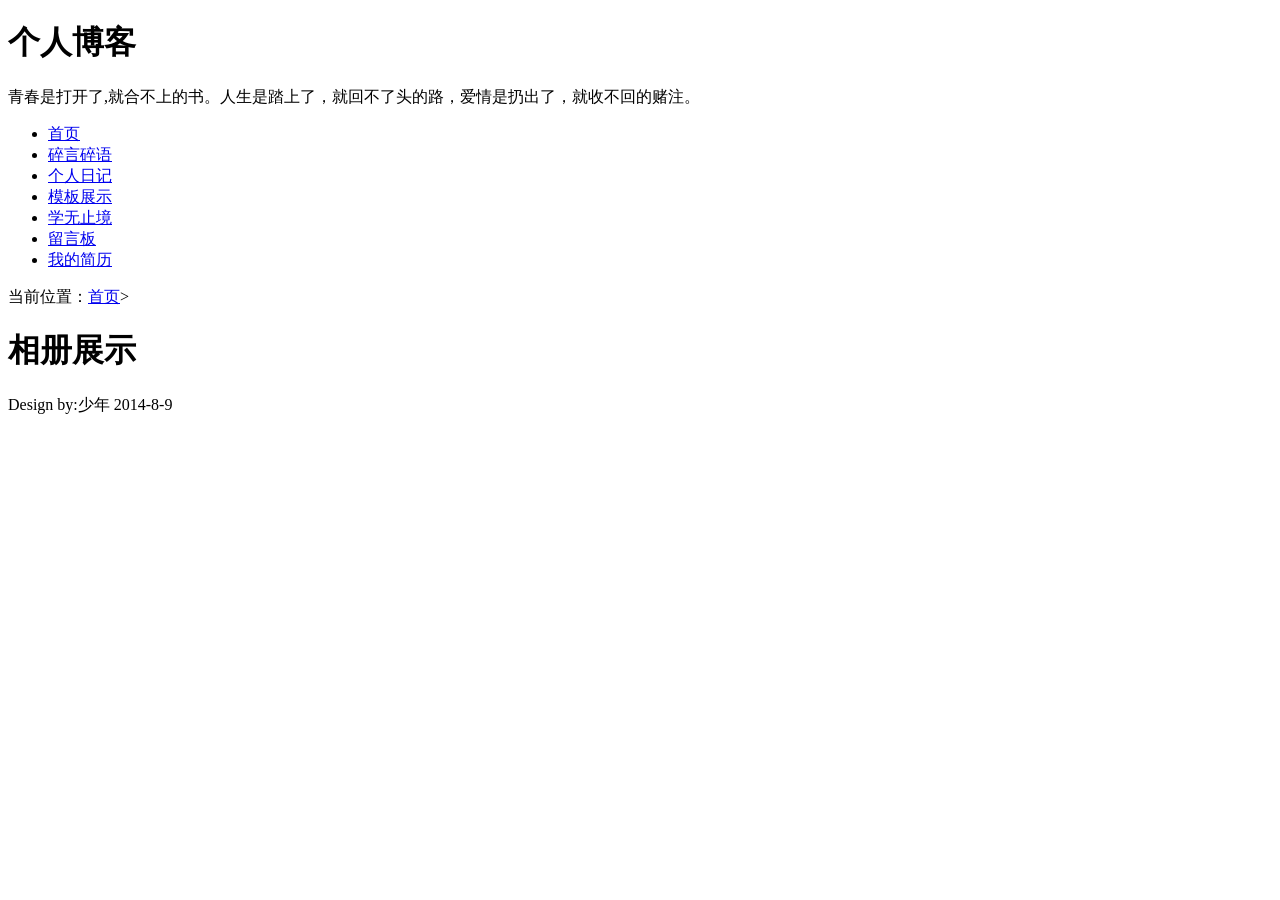
==== application/home/view/html/index.html @ 8de62ea6 "补全初始页面" ====
<!DOCTYPE HTML>
<html lang="zh-CN">
<head>
    <meta charset="UTF-8">
    <title>相册展示-个人博客</title>
    <meta name="keywords" content="个人博客" />
    <meta name="description" content="" />
    <link rel="stylesheet" href="__STATIC__/home/css/index.css"/>
    <link rel="stylesheet" href="__STATIC__/home/css/style.css"/>
    <script type="text/javascript" src="__STATIC__/home/js/jquery1.42.min.js"></script>
    <script type="text/javascript" src="__STATIC__/home/js/jquery.SuperSlide.2.1.1.js"></script>
    <script type="text/javascript" src="__STATIC__/home/js/common.js"></script>
    <script type="text/javascript" src="__STATIC__/home/js/waterfall.js" ></script>
    <!--[if lt IE 9]>
    <script src="__STATIC__/home/js/html5.js"></script>
    <![endif]-->
</head>

<body>
<!--header start-->
<div id="header">
    <h1>个人博客</h1>
    <p>青春是打开了,就合不上的书。人生是踏上了，就回不了头的路，爱情是扔出了，就收不回的赌注。</p>
    <div id="nav">
        <ul>
            <li><a href="{:url('Index/index')}">首页</a></li>
            <li><a href="{:url('Quotations/index')}">碎言碎语</a></li>
            <li><a href="{:url('Diary/index')}">个人日记</a></li>
            <li><a href="{:url('Html/index')}">模板展示</a></li>
            <li><a href="{:url('Study/index')}">学无止境</a></li>
            <li><a href="{:url('Putwords/index')}">留言板</a></li>
            <li><a href="{:url('Profile/index')}" target="_blank">我的简历</a></li>
            <div class="clear"></div>
        </ul>
    </div>
</div>
<!--header end-->
<!--content start-->
<div id="content_xc">
    <div class="weizi">
        <div class="wz_text">当前位置：<a href="#">首页</a>><h1>相册展示</h1></div>
    </div>
    <div class="xc_content">
        <div class="con-bg">
            <div class="w960 mt_10">
                <div class="w650">
                    <ul class="tips" id="wf-main" style="display:none" >
                        <li class="wf-cld"><img src="__STATIC__/home/images/photo/8.jpg"  width="200" height="178" alt="" /></li>
                        <li class="wf-cld"><img src="__STATIC__/home/images/photo/1.jpg" height="147" width="200" alt="" /></li>
                        <li class="wf-cld"><img src="__STATIC__/home/images/photo/2.jpg"  width="200" height="267" alt="" /></li>
                        <li class="wf-cld"><img src="__STATIC__/home/images/photo/3.jpg"  width="200" height="125" alt="" /></li>
                        <li class="wf-cld"><img src="__STATIC__/home/images/photo/4.jpg" width="200" height="299" alt="" /></li>
                        <li class="wf-cld"><img src="__STATIC__/home/images/photo/5.jpg" width="200" height="125" alt="" /></li>
                        <li class="wf-cld"><img src="__STATIC__/home/images/photo/6.jpg" width="200" height="267" alt="" /></li>
                        <li class="wf-cld"><img src="__STATIC__/home/images/photo/7.jpg" width="200" height="135" alt="" /></li>
                        <li class="wf-cld"><img src="__STATIC__/home/images/photo/9.jpg"  width="200" height="300" alt="" /></li>
                        <li class="wf-cld"><img src="__STATIC__/home/images/photo/10.jpg"  width="200" height="107" alt="" /></li>
                        <li class="wf-cld"><img rel="lazy" lazy_src="__STATIC__/home/images/photo/8.jpg"  width="200" height="178" alt="" /></li>
                        <li class="wf-cld"><img rel="lazy" lazy_src="__STATIC__/home/images/photo/1.jpg" height="147" width="200" alt="" /></li>
                        <li class="wf-cld"><img rel="lazy" lazy_src="__STATIC__/home/images/photo/2.jpg"  width="200" height="267" alt="" /></li>
                        <li class="wf-cld"><img rel="lazy" lazy_src="__STATIC__/home/images/photo/3.jpg"  width="200" height="125" alt="" /></li>
                        <li class="wf-cld"><img rel="lazy" lazy_src="__STATIC__/home/images/photo/4.jpg" width="200" height="299" alt="" /></li>
                        <li class="wf-cld"><img rel="lazy" lazy_src="__STATIC__/home/images/photo/5.jpg" width="200" height="125" alt="" /></li>
                        <li class="wf-cld"><img rel="lazy" lazy_src="__STATIC__/home/images/photo/6.jpg" width="200" height="267"alt="" /></li>
                        <li class="wf-cld"><img rel="lazy" lazy_src="__STATIC__/home/images/photo/7.jpg" width="200" height="135" alt="" /></li>
                        <li class="wf-cld"><img rel="lazy" lazy_src="__STATIC__/home/images/photo/9.jpg"  width="200" height="300" alt="" /></li>
                        <li class="wf-cld"><img rel="lazy" lazy_src="__STATIC__/home/images/photo/10.jpg"  width="200" height="107" alt="" /></li>
                        <li class="wf-cld"><img rel="lazy" lazy_src="__STATIC__/home/images/photo/2.jpg"  width="200" height="267" alt="" /></li>
                        <li class="wf-cld"><img rel="lazy" lazy_src="__STATIC__/home/images/photo/3.jpg"  width="200" height="125" alt="" /></li>
                        <li class="wf-cld"><img rel="lazy" lazy_src="__STATIC__/home/images/photo/8.jpg"  width="200" height="178" alt="" /></li>
                        <li class="wf-cld"><img rel="lazy" lazy_src="__STATIC__/home/images/photo/1.jpg" height="147" width="200" alt="" /></li>
                        <li class="wf-cld"><img rel="lazy" lazy_src="__STATIC__/home/images/photo/2.jpg"  width="200" height="267" alt="" /></li>
                        <li class="wf-cld"><img rel="lazy" lazy_src="__STATIC__/home/images/photo/3.jpg"  width="200" height="125" alt="" /></li>
                        <li class="wf-cld"><img rel="lazy" lazy_src="__STATIC__/home/images/photo/4.jpg" width="200" height="299" alt="" /></li>
                        <li class="wf-cld"><img rel="lazy" lazy_src="__STATIC__/home/images/photo/5.jpg" width="200" height="125" alt="" /></li>
                        <li class="wf-cld"><img rel="lazy" lazy_src="__STATIC__/home/images/photo/6.jpg" width="200" height="267"alt="" /></li>
                        <li class="wf-cld"><img rel="lazy" lazy_src="__STATIC__/home/images/photo/7.jpg" width="200" height="135" alt="" /></li>
                        <li class="wf-cld"><img rel="lazy" lazy_src="__STATIC__/home/images/photo/9.jpg"  width="200" height="300" alt="" /></li>
                        <li class="wf-cld"><img rel="lazy" lazy_src="__STATIC__/home/images/photo/10.jpg"  width="200" height="107" alt="" /></li>
                        <li class="wf-cld"><img rel="lazy" lazy_src="__STATIC__/home/images/photo/2.jpg"  width="200" height="267" alt="" /></li>
                        <li class="wf-cld"><img rel="lazy" lazy_src="__STATIC__/home/images/photo/3.jpg"  width="200" height="125" alt="" /></li>
                    </ul>
                </div>
            </div>
        </div>
    </div>
</div>
<!--content end-->
<!--footer-->
<div id="footer">
    <p>Design by:少年 2014-8-9</p>
</div>
<!--footer end-->
<script type="text/javascript">jQuery(".lanmubox").slide({easing:"easeOutBounce",delayTime:400});</script>
<script  type="text/javascript" src="__STATIC__/home/js/nav.js"></script>
<script>

    var timer, m = 0, m1 = $("img[rel='lazy']").length;

    function fade() {

        $("img[rel='lazy']").each(function () {

            var $scroTop = $(this).offset();

            if ($scroTop.top <= $(window).scrollTop() + $(window).height()) {

                $(this).hide();

                $(this).attr("src", $(this).attr("lazy_src"));

                $(this).attr("top", $scroTop.top);

                $(this).removeAttr("rel");

                $(this).removeAttr("lazy_src");

                $(this).fadeIn(600);

                var _left = $(this).parent().parent().attr("_left");

                if (_left != undefined)

                    $(this).parent().parent().animate({ left: _left }, 400);

                m++;

            }

        });

        if (m < m1) { timer = window.setTimeout(fade, 300); }

        else { window.clearTimeout(timer); }

    }

    $(function () {

        $("#wf-main img[rel='lazy']").each(function (i) {

            var _left = $(this).parent().parent().css("left").replace("px", "");

            $(this).parent().parent().attr("_left", _left);

            $(this).parent().parent().css("left", 0);

        });

        fade();

    });

    $(".loading").hide();

    $("#wf-main").show();

</script>
</body>
</html>
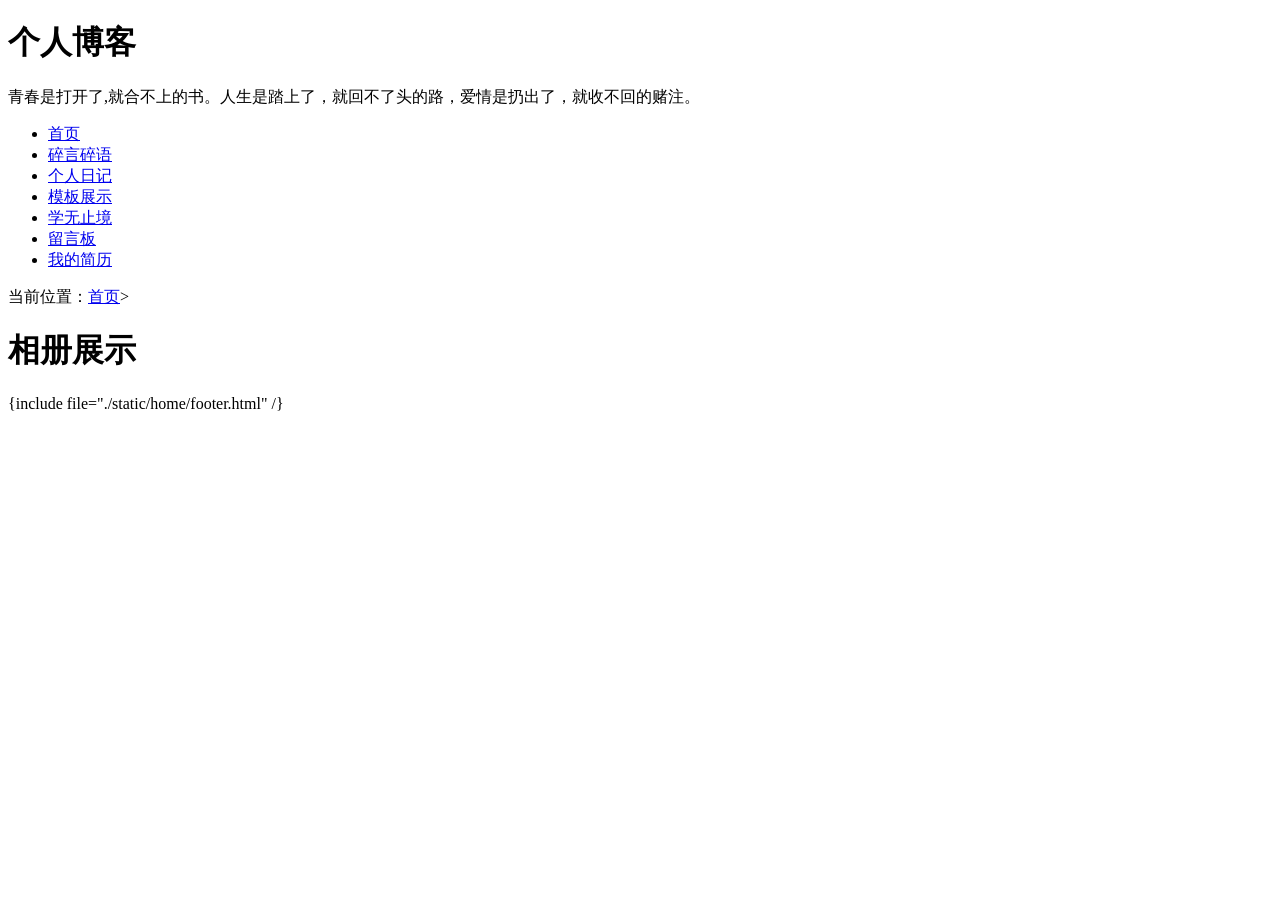
==== commit be127615: "头尾分离" ====
--- a/application/home/view/html/index.html
+++ b/application/home/view/html/index.html
@@ -28,7 +28,7 @@
             <li><a href="{:url('Diary/index')}">个人日记</a></li>
             <li><a href="{:url('Html/index')}">模板展示</a></li>
             <li><a href="{:url('Study/index')}">学无止境</a></li>
-            <li><a href="{:url('Putwords/index')}">留言板</a></li>
+            <li><a href="#">留言板</a></li>
             <li><a href="{:url('Profile/index')}" target="_blank">我的简历</a></li>
             <div class="clear"></div>
         </ul>
@@ -86,10 +86,8 @@
     </div>
 </div>
 <!--content end-->
-<!--footer-->
-<div id="footer">
-    <p>Design by:少年 2014-8-9</p>
-</div>
+<!--footer start-->
+{include file="./static/home/footer.html" /}
 <!--footer end-->
 <script type="text/javascript">jQuery(".lanmubox").slide({easing:"easeOutBounce",delayTime:400});</script>
 <script  type="text/javascript" src="__STATIC__/home/js/nav.js"></script>
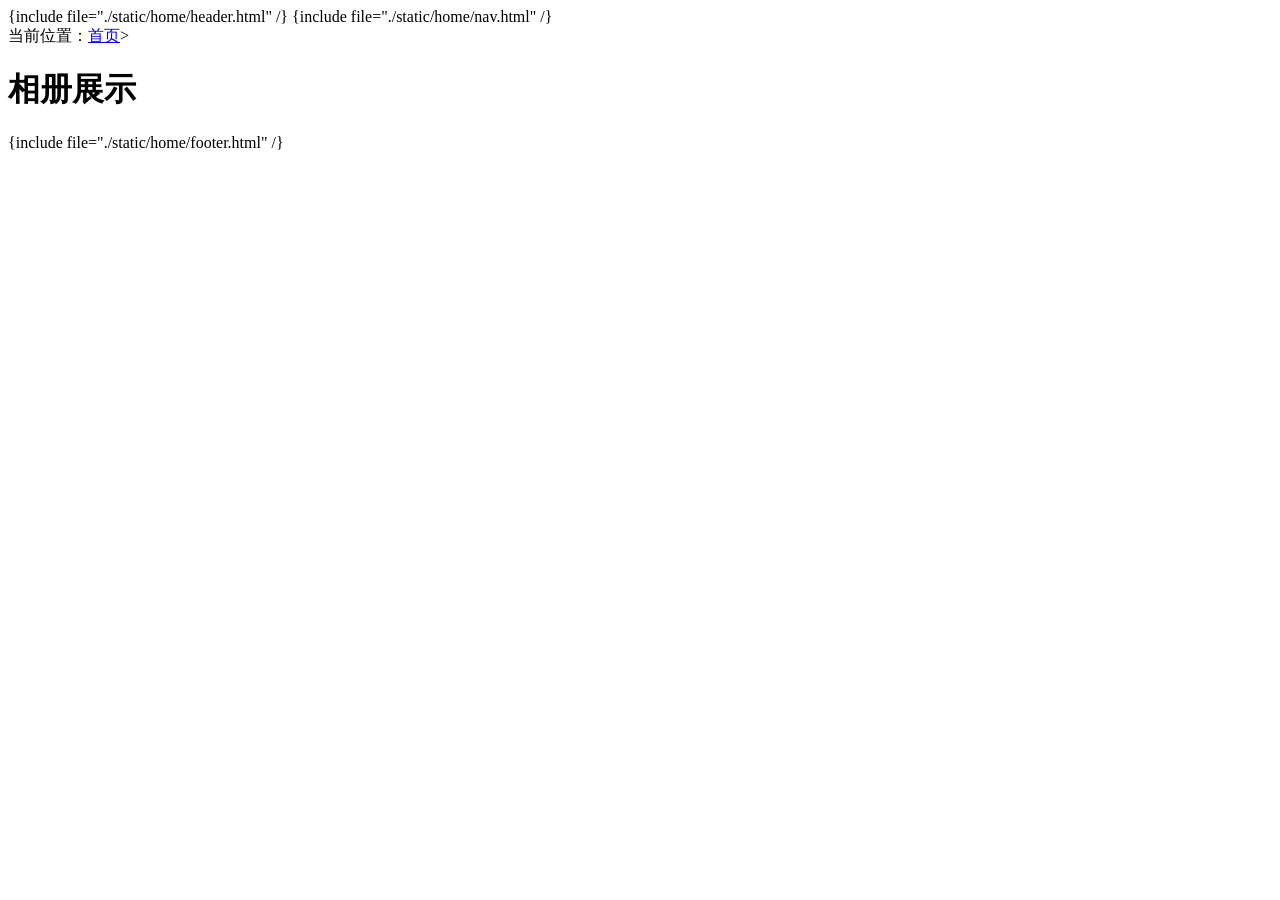
==== commit bd77a952: "侧边栏文章" ====
--- a/application/home/view/html/index.html
+++ b/application/home/view/html/index.html
@@ -18,23 +18,11 @@
 
 <body>
 <!--header start-->
-<div id="header">
-    <h1>个人博客</h1>
-    <p>青春是打开了,就合不上的书。人生是踏上了，就回不了头的路，爱情是扔出了，就收不回的赌注。</p>
-    <div id="nav">
-        <ul>
-            <li><a href="{:url('Index/index')}">首页</a></li>
-            <li><a href="{:url('Quotations/index')}">碎言碎语</a></li>
-            <li><a href="{:url('Diary/index')}">个人日记</a></li>
-            <li><a href="{:url('Html/index')}">模板展示</a></li>
-            <li><a href="{:url('Study/index')}">学无止境</a></li>
-            <li><a href="#">留言板</a></li>
-            <li><a href="{:url('Profile/index')}" target="_blank">我的简历</a></li>
-            <div class="clear"></div>
-        </ul>
-    </div>
-</div>
+{include file="./static/home/header.html" /}
 <!--header end-->
+<!--nav-->
+{include file="./static/home/nav.html" /}
+<!--nav end-->
 <!--content start-->
 <div id="content_xc">
     <div class="weizi">
@@ -45,40 +33,13 @@
             <div class="w960 mt_10">
                 <div class="w650">
                     <ul class="tips" id="wf-main" style="display:none" >
-                        <li class="wf-cld"><img src="__STATIC__/home/images/photo/8.jpg"  width="200" height="178" alt="" /></li>
-                        <li class="wf-cld"><img src="__STATIC__/home/images/photo/1.jpg" height="147" width="200" alt="" /></li>
-                        <li class="wf-cld"><img src="__STATIC__/home/images/photo/2.jpg"  width="200" height="267" alt="" /></li>
-                        <li class="wf-cld"><img src="__STATIC__/home/images/photo/3.jpg"  width="200" height="125" alt="" /></li>
-                        <li class="wf-cld"><img src="__STATIC__/home/images/photo/4.jpg" width="200" height="299" alt="" /></li>
-                        <li class="wf-cld"><img src="__STATIC__/home/images/photo/5.jpg" width="200" height="125" alt="" /></li>
-                        <li class="wf-cld"><img src="__STATIC__/home/images/photo/6.jpg" width="200" height="267" alt="" /></li>
-                        <li class="wf-cld"><img src="__STATIC__/home/images/photo/7.jpg" width="200" height="135" alt="" /></li>
-                        <li class="wf-cld"><img src="__STATIC__/home/images/photo/9.jpg"  width="200" height="300" alt="" /></li>
-                        <li class="wf-cld"><img src="__STATIC__/home/images/photo/10.jpg"  width="200" height="107" alt="" /></li>
-                        <li class="wf-cld"><img rel="lazy" lazy_src="__STATIC__/home/images/photo/8.jpg"  width="200" height="178" alt="" /></li>
-                        <li class="wf-cld"><img rel="lazy" lazy_src="__STATIC__/home/images/photo/1.jpg" height="147" width="200" alt="" /></li>
-                        <li class="wf-cld"><img rel="lazy" lazy_src="__STATIC__/home/images/photo/2.jpg"  width="200" height="267" alt="" /></li>
-                        <li class="wf-cld"><img rel="lazy" lazy_src="__STATIC__/home/images/photo/3.jpg"  width="200" height="125" alt="" /></li>
-                        <li class="wf-cld"><img rel="lazy" lazy_src="__STATIC__/home/images/photo/4.jpg" width="200" height="299" alt="" /></li>
-                        <li class="wf-cld"><img rel="lazy" lazy_src="__STATIC__/home/images/photo/5.jpg" width="200" height="125" alt="" /></li>
-                        <li class="wf-cld"><img rel="lazy" lazy_src="__STATIC__/home/images/photo/6.jpg" width="200" height="267"alt="" /></li>
-                        <li class="wf-cld"><img rel="lazy" lazy_src="__STATIC__/home/images/photo/7.jpg" width="200" height="135" alt="" /></li>
-                        <li class="wf-cld"><img rel="lazy" lazy_src="__STATIC__/home/images/photo/9.jpg"  width="200" height="300" alt="" /></li>
-                        <li class="wf-cld"><img rel="lazy" lazy_src="__STATIC__/home/images/photo/10.jpg"  width="200" height="107" alt="" /></li>
-                        <li class="wf-cld"><img rel="lazy" lazy_src="__STATIC__/home/images/photo/2.jpg"  width="200" height="267" alt="" /></li>
-                        <li class="wf-cld"><img rel="lazy" lazy_src="__STATIC__/home/images/photo/3.jpg"  width="200" height="125" alt="" /></li>
-                        <li class="wf-cld"><img rel="lazy" lazy_src="__STATIC__/home/images/photo/8.jpg"  width="200" height="178" alt="" /></li>
-                        <li class="wf-cld"><img rel="lazy" lazy_src="__STATIC__/home/images/photo/1.jpg" height="147" width="200" alt="" /></li>
-                        <li class="wf-cld"><img rel="lazy" lazy_src="__STATIC__/home/images/photo/2.jpg"  width="200" height="267" alt="" /></li>
-                        <li class="wf-cld"><img rel="lazy" lazy_src="__STATIC__/home/images/photo/3.jpg"  width="200" height="125" alt="" /></li>
-                        <li class="wf-cld"><img rel="lazy" lazy_src="__STATIC__/home/images/photo/4.jpg" width="200" height="299" alt="" /></li>
-                        <li class="wf-cld"><img rel="lazy" lazy_src="__STATIC__/home/images/photo/5.jpg" width="200" height="125" alt="" /></li>
-                        <li class="wf-cld"><img rel="lazy" lazy_src="__STATIC__/home/images/photo/6.jpg" width="200" height="267"alt="" /></li>
-                        <li class="wf-cld"><img rel="lazy" lazy_src="__STATIC__/home/images/photo/7.jpg" width="200" height="135" alt="" /></li>
-                        <li class="wf-cld"><img rel="lazy" lazy_src="__STATIC__/home/images/photo/9.jpg"  width="200" height="300" alt="" /></li>
-                        <li class="wf-cld"><img rel="lazy" lazy_src="__STATIC__/home/images/photo/10.jpg"  width="200" height="107" alt="" /></li>
-                        <li class="wf-cld"><img rel="lazy" lazy_src="__STATIC__/home/images/photo/2.jpg"  width="200" height="267" alt="" /></li>
-                        <li class="wf-cld"><img rel="lazy" lazy_src="__STATIC__/home/images/photo/3.jpg"  width="200" height="125" alt="" /></li>
+                        <a href="http://47.104.202.142/html/demo3/index.html" target="_blank">
+                        <li class="wf-cld"><img src="__STATIC__/home/images/html/demo3.jpg"  width="200"/></li>
+                        </a>
+                        <a href="http://47.104.202.142/html/demo4/index.html" target="_blank">
+                            <li class="wf-cld"><img src="__STATIC__/home/images/html/demo4.jpg"  width="200"/></li>
+                        </a>
+
                     </ul>
                 </div>
             </div>
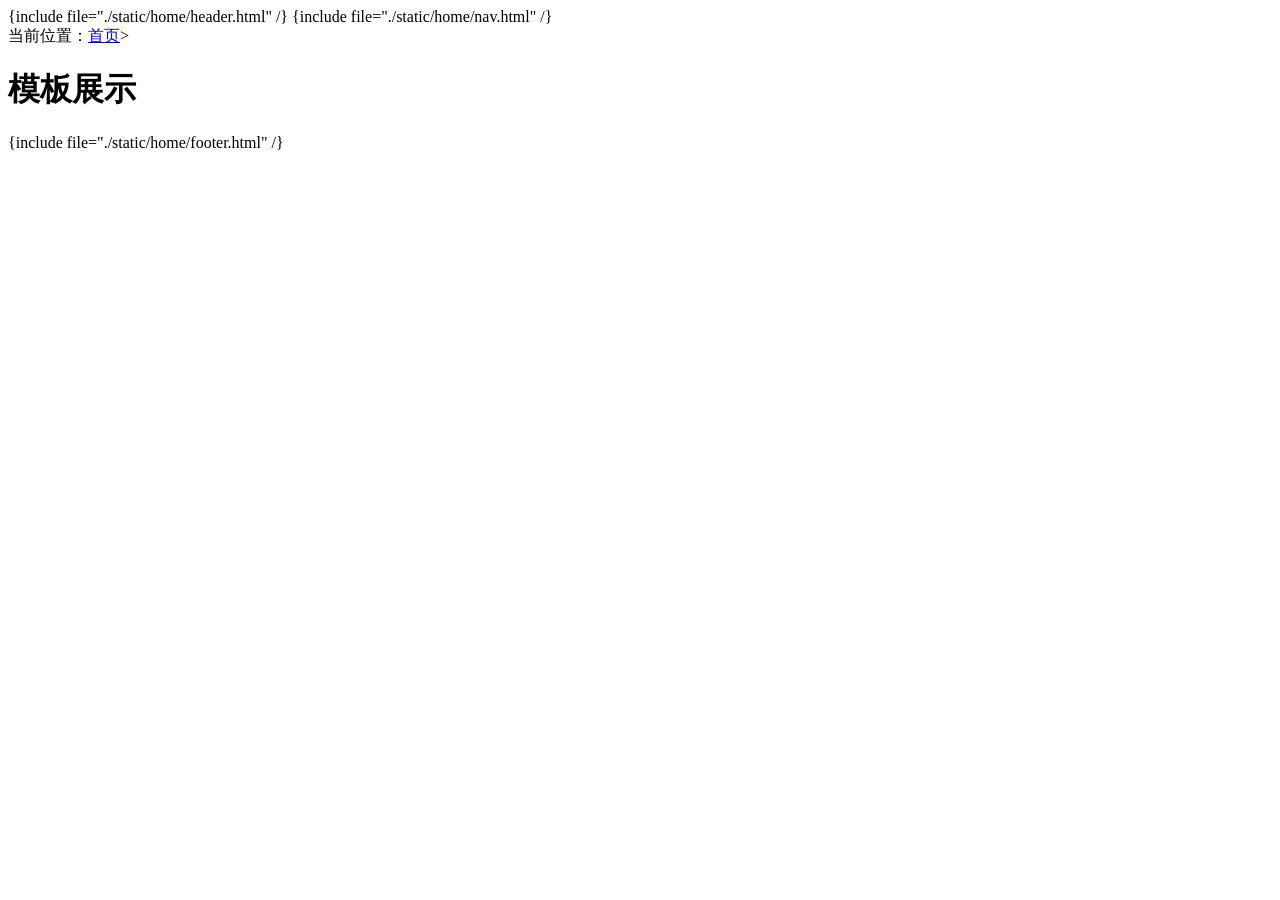
==== commit 7c63a29e: "文章及详情" ====
--- a/application/home/view/html/index.html
+++ b/application/home/view/html/index.html
@@ -26,7 +26,7 @@
 <!--content start-->
 <div id="content_xc">
     <div class="weizi">
-        <div class="wz_text">当前位置：<a href="#">首页</a>><h1>相册展示</h1></div>
+        <div class="wz_text">当前位置：<a href="#">首页</a>><h1>模板展示</h1></div>
     </div>
     <div class="xc_content">
         <div class="con-bg">
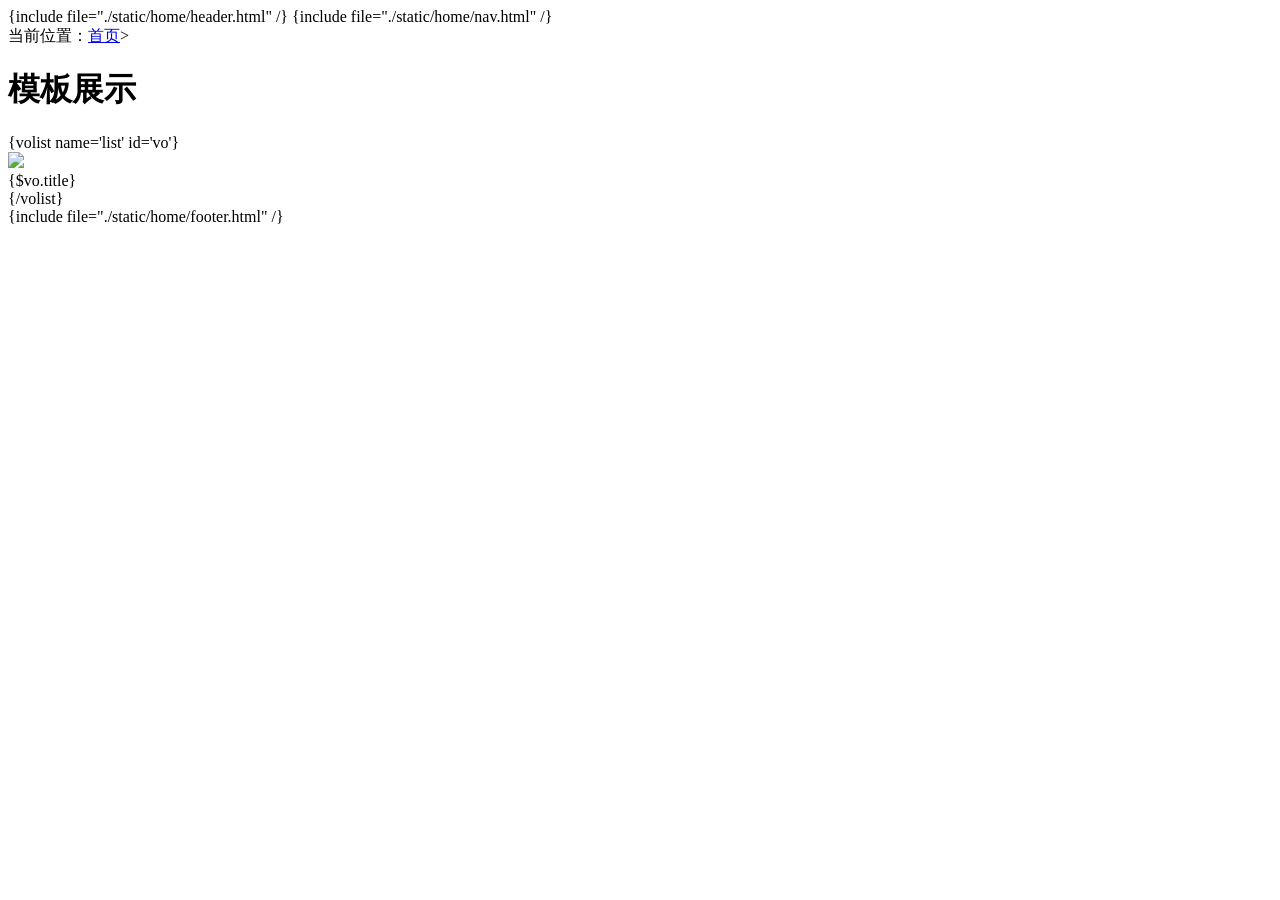
==== commit 17d16efa: "更换模板页面的瀑布流，首页加了个小宠物" ====
--- a/application/home/view/html/index.html
+++ b/application/home/view/html/index.html
@@ -7,13 +7,9 @@
     <meta name="description" content="" />
     <link rel="stylesheet" href="__STATIC__/home/css/index.css"/>
     <link rel="stylesheet" href="__STATIC__/home/css/style.css"/>
-    <script type="text/javascript" src="__STATIC__/home/js/jquery1.42.min.js"></script>
-    <script type="text/javascript" src="__STATIC__/home/js/jquery.SuperSlide.2.1.1.js"></script>
-    <script type="text/javascript" src="__STATIC__/home/js/common.js"></script>
-    <script type="text/javascript" src="__STATIC__/home/js/waterfall.js" ></script>
-    <!--[if lt IE 9]>
-    <script src="__STATIC__/home/js/html5.js"></script>
-    <![endif]-->
+    <link rel="stylesheet" href="__STATIC__/home/htmlstyle/css/animate.css">
+    <link rel="stylesheet" href="__STATIC__/home/htmlstyle/css/salvattore.css">
+    <link rel="stylesheet" href="__STATIC__/home/htmlstyle/css/style.css">
 </head>
 
 <body>
@@ -28,20 +24,18 @@
     <div class="weizi">
         <div class="wz_text">当前位置：<a href="#">首页</a>><h1>模板展示</h1></div>
     </div>
-    <div class="xc_content">
-        <div class="con-bg">
-            <div class="w960 mt_10">
-                <div class="w650">
-                    <ul class="tips" id="wf-main" style="display:none" >
-                        <a href="http://47.104.202.142/html/demo3/index.html" target="_blank">
-                        <li class="wf-cld"><img src="__STATIC__/home/images/html/demo3.jpg"  width="200"/></li>
-                        </a>
-                        <a href="http://47.104.202.142/html/demo4/index.html" target="_blank">
-                            <li class="wf-cld"><img src="__STATIC__/home/images/html/demo4.jpg"  width="200"/></li>
-                        </a>
-
-                    </ul>
+    <div class="container">
+        <div class="row">
+            <div id="fh5co-board" data-columns>
+                {volist name='list' id='vo'}
+                <div class="item">
+                    <div class="animate-box">
+                        <a href="{$vo.url}" target="_blank">
+                            <img src="{$vo.thumb}"></a>
+                    </div>
+                    <div class="fh5co-desc">{$vo.title}</div>
                 </div>
+                {/volist}
             </div>
         </div>
     </div>
@@ -50,70 +44,12 @@
 <!--footer start-->
 {include file="./static/home/footer.html" /}
 <!--footer end-->
-<script type="text/javascript">jQuery(".lanmubox").slide({easing:"easeOutBounce",delayTime:400});</script>
-<script  type="text/javascript" src="__STATIC__/home/js/nav.js"></script>
-<script>
-
-    var timer, m = 0, m1 = $("img[rel='lazy']").length;
-
-    function fade() {
-
-        $("img[rel='lazy']").each(function () {
-
-            var $scroTop = $(this).offset();
-
-            if ($scroTop.top <= $(window).scrollTop() + $(window).height()) {
-
-                $(this).hide();
-
-                $(this).attr("src", $(this).attr("lazy_src"));
-
-                $(this).attr("top", $scroTop.top);
-
-                $(this).removeAttr("rel");
-
-                $(this).removeAttr("lazy_src");
-
-                $(this).fadeIn(600);
-
-                var _left = $(this).parent().parent().attr("_left");
-
-                if (_left != undefined)
-
-                    $(this).parent().parent().animate({ left: _left }, 400);
-
-                m++;
-
-            }
-
-        });
-
-        if (m < m1) { timer = window.setTimeout(fade, 300); }
-
-        else { window.clearTimeout(timer); }
-
-    }
-
-    $(function () {
-
-        $("#wf-main img[rel='lazy']").each(function (i) {
-
-            var _left = $(this).parent().parent().css("left").replace("px", "");
-
-            $(this).parent().parent().attr("_left", _left);
-
-            $(this).parent().parent().css("left", 0);
-
-        });
-
-        fade();
-
-    });
-
-    $(".loading").hide();
-
-    $("#wf-main").show();
-
-</script>
 </body>
+<script src="__STATIC__/home/htmlstyle/js/modernizr-2.6.2.min.js"></script>
+<script type="text/javascript" src="__STATIC__/home/js/jquery1.42.min.js"></script>
+<script src="__STATIC__/home/htmlstyle/js/jquery.min.js"></script>
+<script src="__STATIC__/home/htmlstyle/js/jquery.waypoints.min.js"></script>
+<script src="__STATIC__/home/htmlstyle/js/jquery.magnific-popup.min.js"></script>
+<script src="__STATIC__/home/htmlstyle/js/salvattore.min.js"></script>
+<script src="__STATIC__/home/htmlstyle/js/main.js"></script>
 </html>
